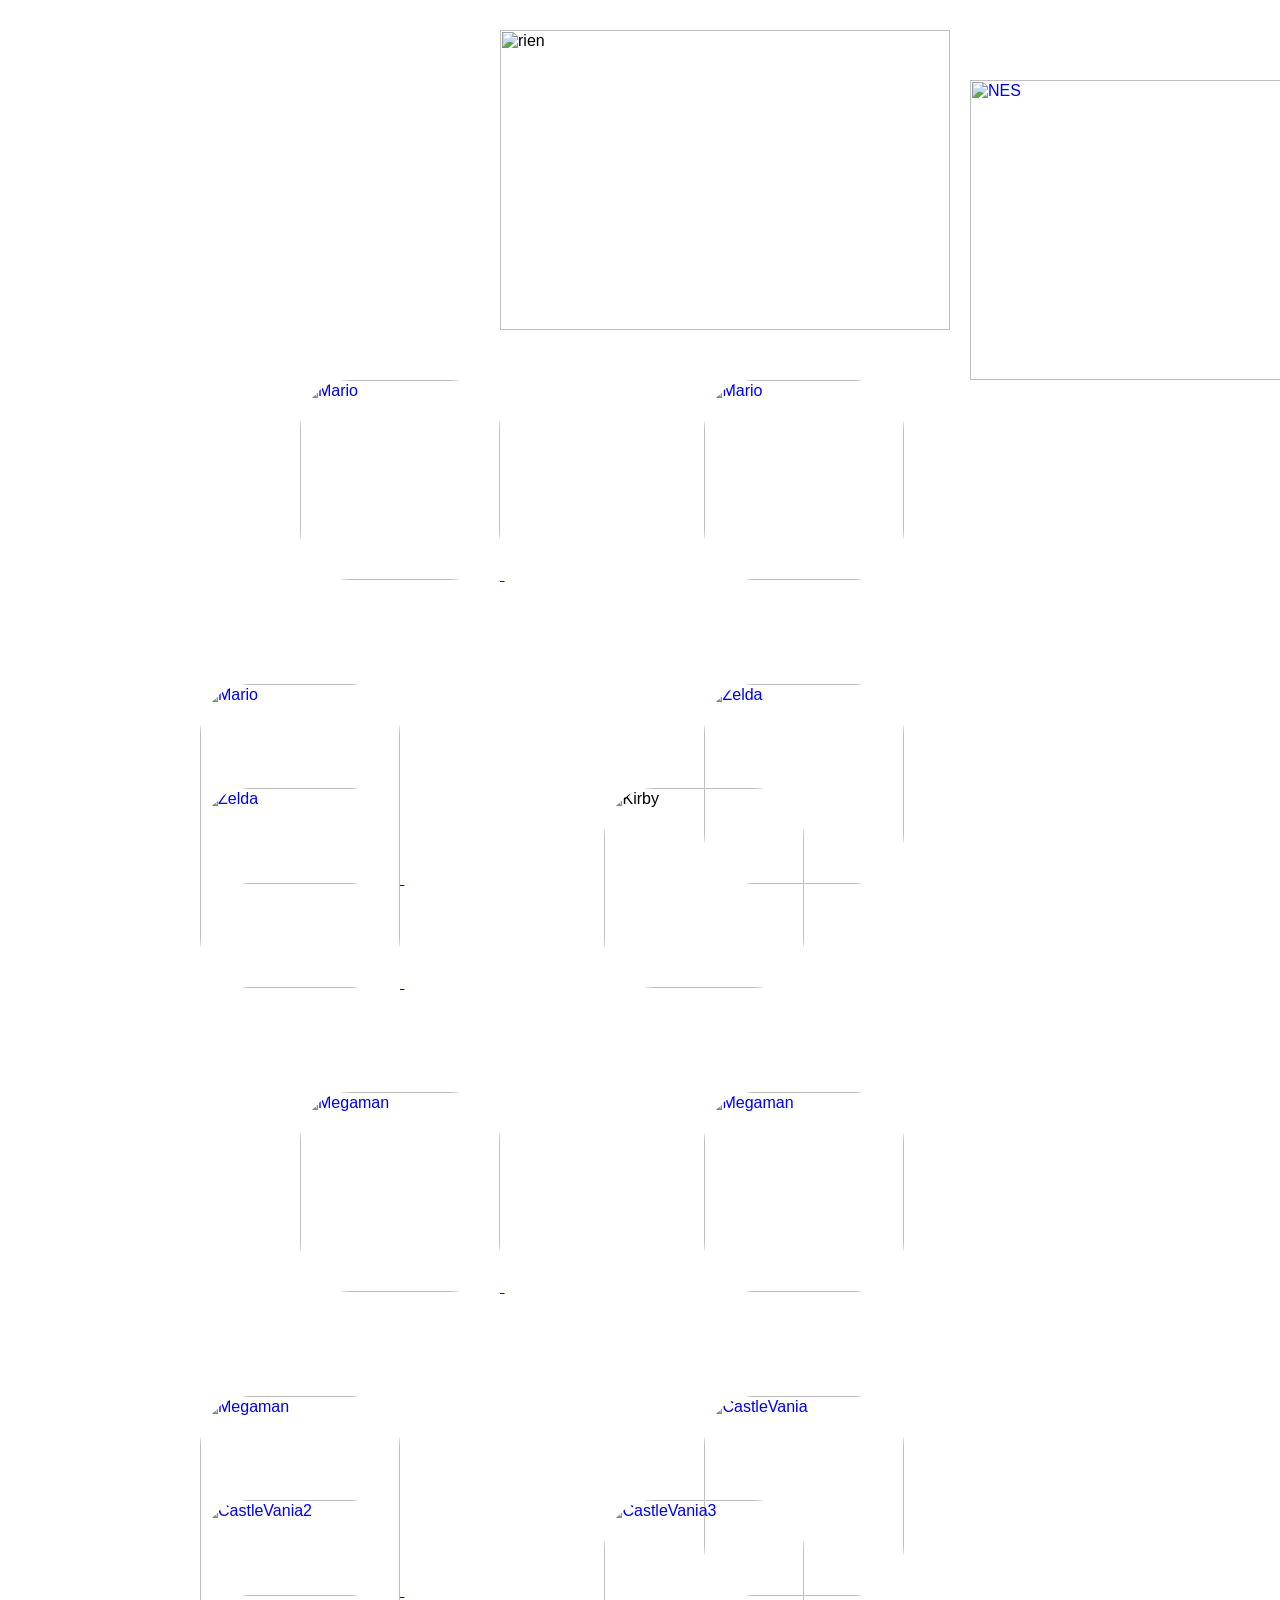
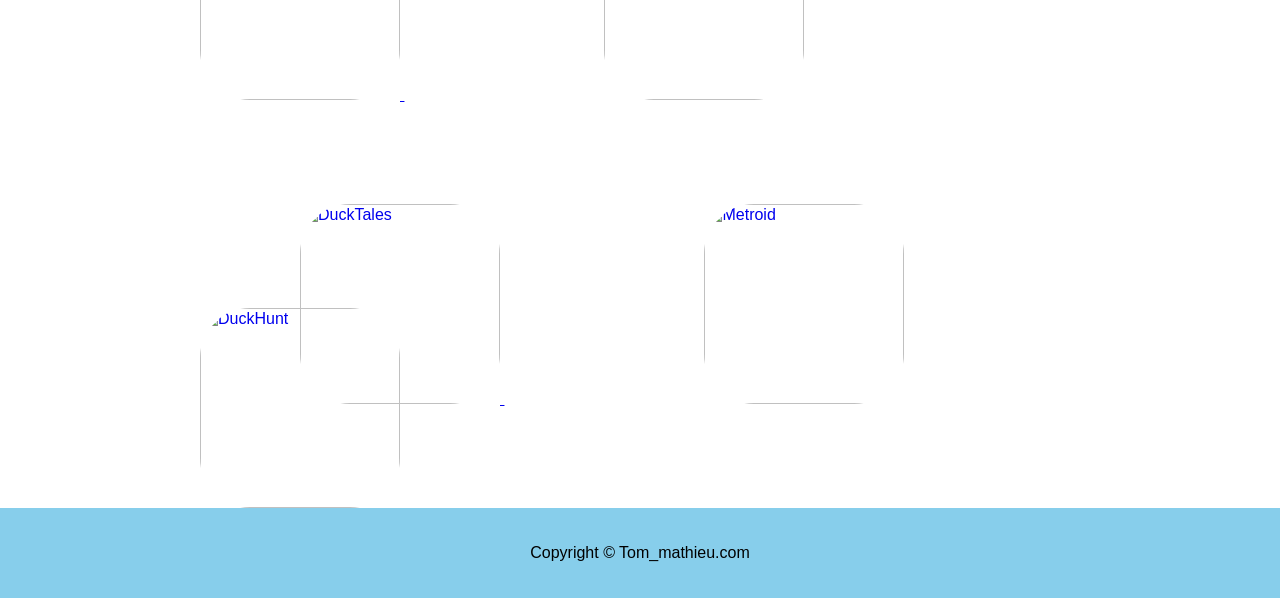
==== index.html @ 794aedc5 "Update index.html" ====
<html>
    <head>
        <meta charset="UTF-8">
        <title>Emulateur Numeworks</title>
        <link rel="stylesheet" href="EN.css">
        <style>
			body {
				background: url('fond.jpeg') center/cover no-repeat fixed;
				margin: 0;
				padding: 0;
			}
		</style>
    </head>

    <body>
            <div id="menu">
               <ul>
                    <li><a href="acceuil.html">Acceuil</a></li>
                    <li><a href="tuto.html">Tuto</a></li>
                    <li><a href="contact.html">Contact</a></li>
                    <li><a href="jeux.html">Jeux</a></li>
                </ul>
            </div>
            <img src="logo.png" alt="rien" class="logo"title="logo"/>
            <a href="#" onclick="downloadFile('NES.nwa')">
                <img src="NES.png" alt="NES" class="NES" title="Télécharger émulateur NES">
            </a>

            <a href="https://drive.google.com/uc?export=download&id=1byXn9YtRe9LC7ZLSsPA1RsDseLHuMtP7" onclick="downloadFile('roms/Mario1.nes')">
                <img src="https://www.dropbox.com/scl/fi/nhli8bzt6bttwe3ixsjlk/mario1.png?rlkey=r5hjlev9ia5xbqx9nbxujstmf&st=s2g8cuio&raw=1" alt="Mario" class="C1" title="Télécharger Mario1">
            </a>

            <a href="https://drive.google.com/uc?export=download&id=1y-rbMIXpArdvporQ-44qYiCQM7xSK8j9" onclick="downloadFile('roms/Mario2.nes')">
                <img src="https://www.dropbox.com/scl/fi/vkatpoj9aersjkpjytkte/mario2.png?rlkey=nx2e7fqfpx2v6ho5m71q3pbqm&st=7c8hu488&raw=1" alt="Mario" class="C2" title="Télécharger Mario2">
            </a>

            <a href="https://drive.google.com/uc?export=download&id=10wAXXSoABEJgUt3JK3vtS8r3hxieTsIO" onclick="downloadFile('roms/Mario3.nes')">
                <img src="https://www.dropbox.com/scl/fi/qvclt822ri06h7zx7ndxm/mario3.png?rlkey=nurikg2k9klu02hd4ujdgt2vm&st=sqkrvvrp&raw=1" alt="Mario" class="C2" title="Télécharger Mario3">
            </a>

            <a href="https://drive.google.com/uc?export=download&id=1mxf-ELQjHQIuL9l1WwzshmodCXZpYzIf" onclick="downloadFile('roms/zelda1.nes')">
                <img src="https://www.dropbox.com/scl/fi/cqwjzhc04e8pyjanxukrb/zelda1.png?rlkey=tanw0xoc8pv7si0nae1cv4x07&st=kly4w5ia&raw=1" alt="Zelda" class="C3" title="Télécharger Zelda1">
            </a>

            <a href="https://drive.google.com/uc?export=download&id=13kRBFtgTjC1k_F869MomSbqV3sf1e1wh" onclick="downloadFile('roms/zelda2.nes')">
                <img src="https://www.dropbox.com/scl/fi/3p9q1f31livvcxzv2crg1/zelda2.png?rlkey=so843nqqrfunkkmzue4c45457&st=p99khrmf&raw=1" alt="Zelda" class="C2" title="Télécharger Zelda2">
            </a>
            <a href="https://drive.google.com/uc?export=download&id=1F_gwjGTwxtHnSy7KK1DRNZlT9cq9DOEp" onclick="downloadFile('roms/kirby.nes')"></a>
                <img src="https://www.dropbox.com/scl/fi/fbkmc3gnnnwg40tyl5qy0/kirby.jpeg?rlkey=3ip3yhxvpfbxayj0zchyo1coh&st=ehyswhtp&raw=1" alt="Kirby" class="C2" title="Télécharger Kirby">
            </a>

            <a href="https://drive.google.com/uc?export=download&id=1RHnIFCvDAgOnaFU10_vU6lpH3XHEg0GT" onclick="downloadFile('roms/megaman1.nes')">
                <img src="https://www.dropbox.com/scl/fi/01l6hda6mhj6r5tgwdf3b/megaman1.png?rlkey=xr70dxne573rpon1ojb0g51jz&st=c1g1625l&raw=1" alt="Megaman" class="C3" title="Télécharger Megaman1">
            </a>

            <a href="https://drive.google.com/uc?export=download&id=13ij7OZyxBkOPb5h7V0PzvAWk1SK9PyJY" onclick="downloadFile('roms/Megaman2.nes')">
                <img src="https://www.dropbox.com/scl/fi/11zwcof8w02l2hhsb5zfl/megaman2.png?rlkey=c9s9olzm2z3go2r75szz5ygj9&st=g39ehdnx&raw=1" alt="Megaman" class="C2" title="Télécharger Megaman2">
            </a>

            <a href="https://drive.google.com/uc?export=download&id=19O6e6u5onLs4TUNbhVEgvA3PfJCLYRC2" onclick="downloadFile('roms/megaman3.nes')">
                <img src="https://www.dropbox.com/scl/fi/huwvda0p14q6emmi9v4kh/megaman3.png?rlkey=vm1smkixd5k4uv8cb91g2uyf5&st=59r0sbwr&raw=1" alt="Megaman" class="C2" title="Télécharger Megaman3">
            </a>

            <a href="https://drive.google.com/uc?export=download&id=15PHrS3sF8Ek_bYgH9y0i9is_CNwXs1Rr" onclick="downloadFile('roms/Castlevania.nes')">
                <img src="https://www.dropbox.com/scl/fi/a18cnfcy3xfvh659t3c9w/CastleVania.png?rlkey=23tj5zhysfa7pr9iwaodnevvz&st=lh13jgs8&raw=1" alt="CastleVania" class="C3" title="Télécharger CastleVania">
            </a>

            <a href="https://drive.google.com/uc?export=download&id=1cgFFXkChc_agOjWHTcKaTjERsjPHS26c" onclick="downloadFile('roms/Castlevania2.nes')">
                <img src="https://www.dropbox.com/scl/fi/5064ebyyfzwk0fqr2l4rs/CastleVania2.jpeg?rlkey=9cg2cuggmr6ywzcr33rkblun1&st=4209l9la&raw=1" alt="CastleVania2" class="C2" title="Télécharger CastleVania2">
            </a>

            <a href="https://drive.google.com/uc?export=download&id=1xfiVkLbD_1J_-NvMq2gijlscfXedDXTl" onclick="downloadFile('roms/Castlevania3.nes')">
                <img src="https://www.dropbox.com/scl/fi/28z3pxoqtr846e3q1b3bm/CastleVania3.jpeg?rlkey=9s2ekmhg27cm1xvjd9yu0waj8&st=m8eh1mf8&raw=1" alt="CastleVania3" class="C2" title="Télécharger CastleVania3">
            </a>

            <a href="https://drive.google.com/uc?export=download&id=1UBw_LMJ_yj8MbF9ksvDt2ZEZprmOSC_i" onclick="downloadFile('roms/DuckTales.nes')">
                <img src="https://www.dropbox.com/scl/fi/zbxce08gmvbluek4rg8mu/DuckTales.png?rlkey=7y238omadm7flo3omg00lklcc&st=lyt6m7t4&raw=1" alt="DuckTales" class="C3" title="Télécharger DuckTales">
            </a>

            <a href="https://drive.google.com/uc?export=download&id=1UlzLUDes8ygHcL9ZsOqNbjPrXdJIMcpF" onclick="downloadFile('roms/Metroid.nes')">
                <img src="https://www.dropbox.com/scl/fi/2zxjxqlrtqu6egt68utdz/Metroid.jpeg?rlkey=ybxkixp2u4l0mo8c0zazyjikl&st=zf93ucpt&raw=1" alt="Metroid" class="C2" title="Télécharger Metroid">
            </a>

            <a href="https://drive.google.com/uc?export=download&id=1GwHrhk-MpZ9zazrwckRDkdPfV5WfMSGj" onclick="downloadFile('roms/DuckHunt.nes')">
                <img src="https://www.dropbox.com/scl/fi/2i0yd4sh8brzck1fwdn3f/DuckHunt.jpg?rlkey=xsw554cbz4pv8ligloel56duz&st=vkjrwwgt&raw=1" alt="DuckHunt" class="C2" title="Télécharger DuckHunt">
            </a>

           

            <script>
                function downloadFile(filePath) {
                    var link = document.createElement('a');  // Créer un lien
                    link.href = filePath;  // Définir l'URL du fichier
                    link.download = filePath.split('/').pop();  // Définir le nom du fichier lors du téléchargement
                    link.click();  // Simuler le clic pour démarrer le téléchargement
                }
            </script>



            
        <div id="footer">
            <p> Copyright &copy; Tom_mathieu.com</p>
        </div>
    </body>
---- EN.css ----
#menu ul{
    list-style: none;
    line-height: 54 px;
    padding: 0px;
    justify-content: flex-end;
}
#menu ul li a {
    text-decoration: none;
    color: white;
    font-size: 18px;
    padding: 10px 15px;
    display: inline-block;
    transition: background-color 0.3s ease, border-radius 0.3s ease;
}

#footer {
    background-color:#87CEEB;
    text-align:center;
    clear:both;
    padding:20px 0;
    margin: 0; 
    }

body {
    margin: 0;
    padding: 0;
    background-image: url('fond.jpeg');
    background-size: cover; /* Couvre toute la zone */
    background-position: center; /* Centre l'image */
    background-attachment: fixed; /* Fixe l'arrière-plan */
    background-repeat: no-repeat; /* Empêche la répétition */
    font-family: Arial, sans-serif;
}
.logo{
    width: 450px;
    height: 300px;
    margin-left: 500px;
    margin-top: -150px;
}
.NES{
    width: 450px;
    height: 300px;
    margin-left: 970px;
    margin-top: -250px;
}
.C1{
    width: 200px;
    height: 200px;
    margin-left: 300px;
    margin-top: 0px;
    border-radius: 50px;
    
}
.C2{
    width: 200px;
    height: 200px;
    margin-left: 200px;
    margin-top: -100px;
    border-radius: 50px;
    
}
.C3{
    width: 200px;
    height: 200px;
    margin-left: 300px;
    margin-top: 100px;
    border-radius: 50px;
    
}
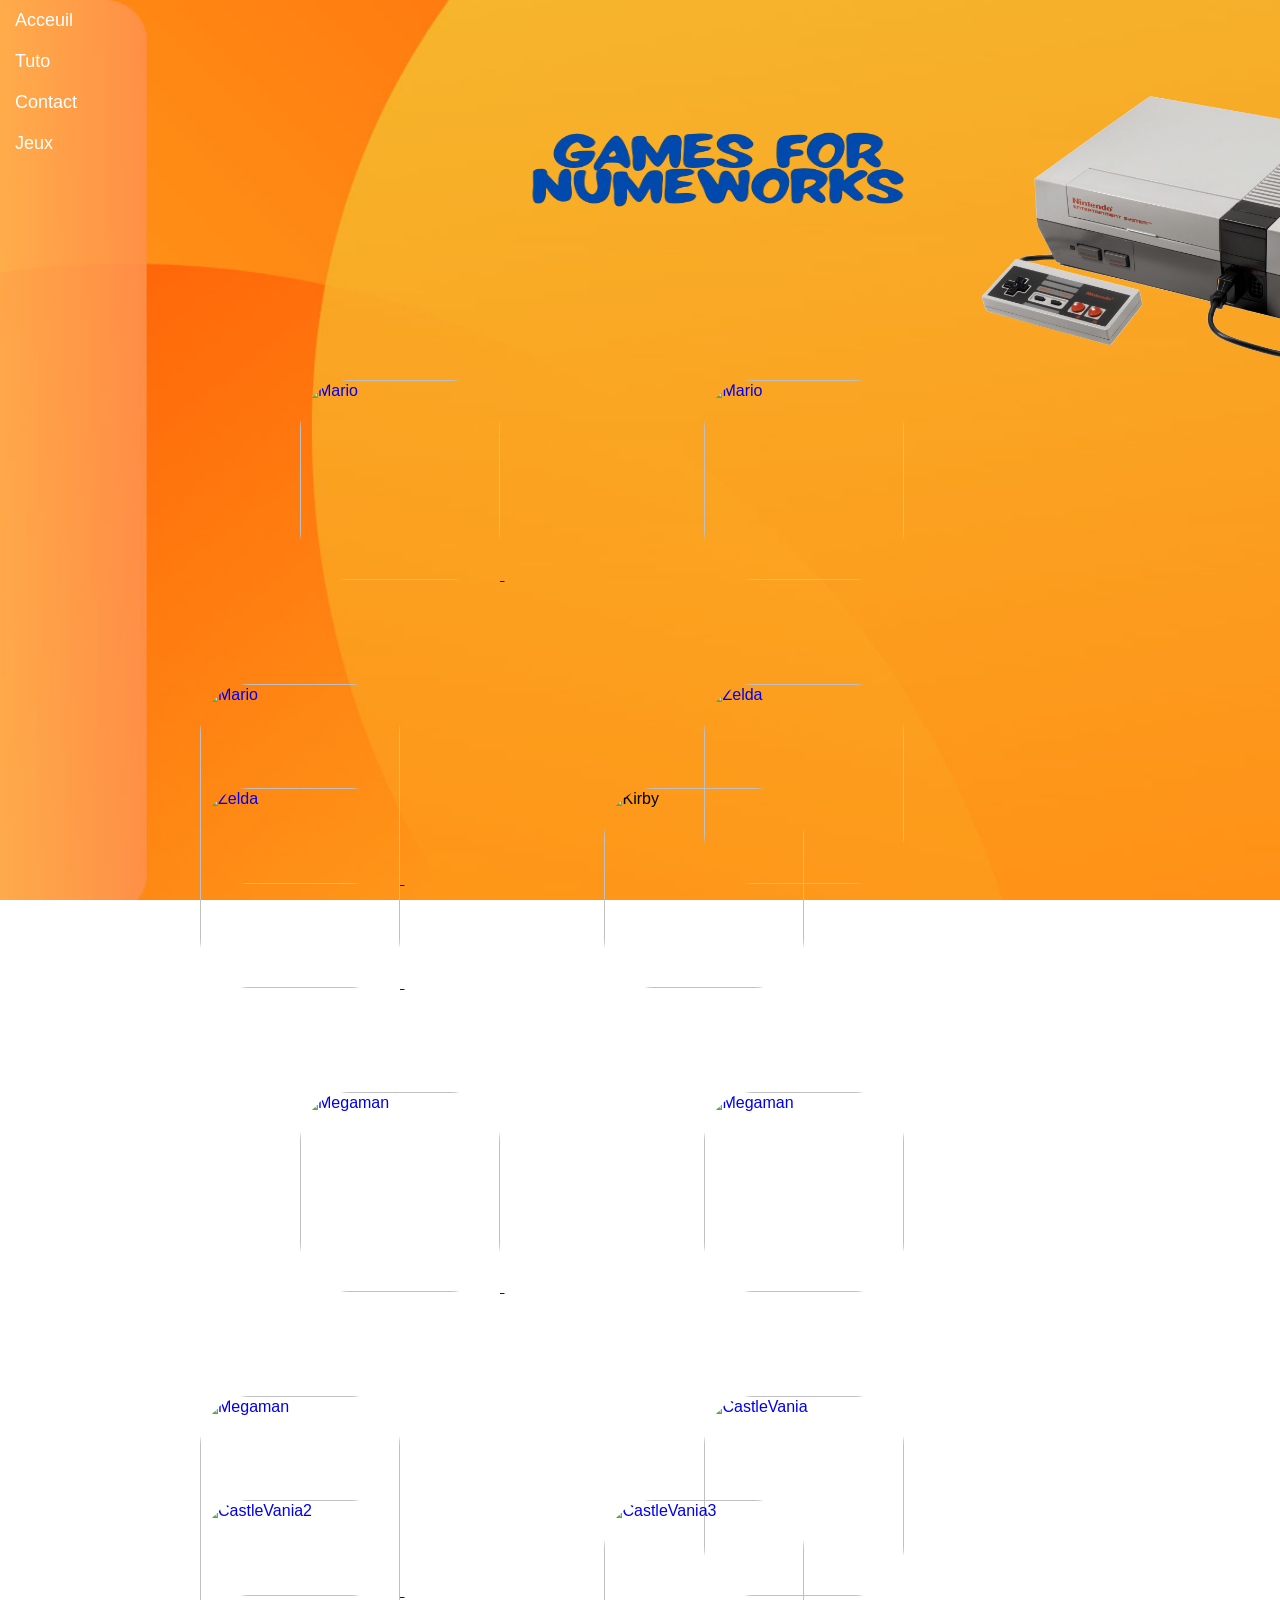
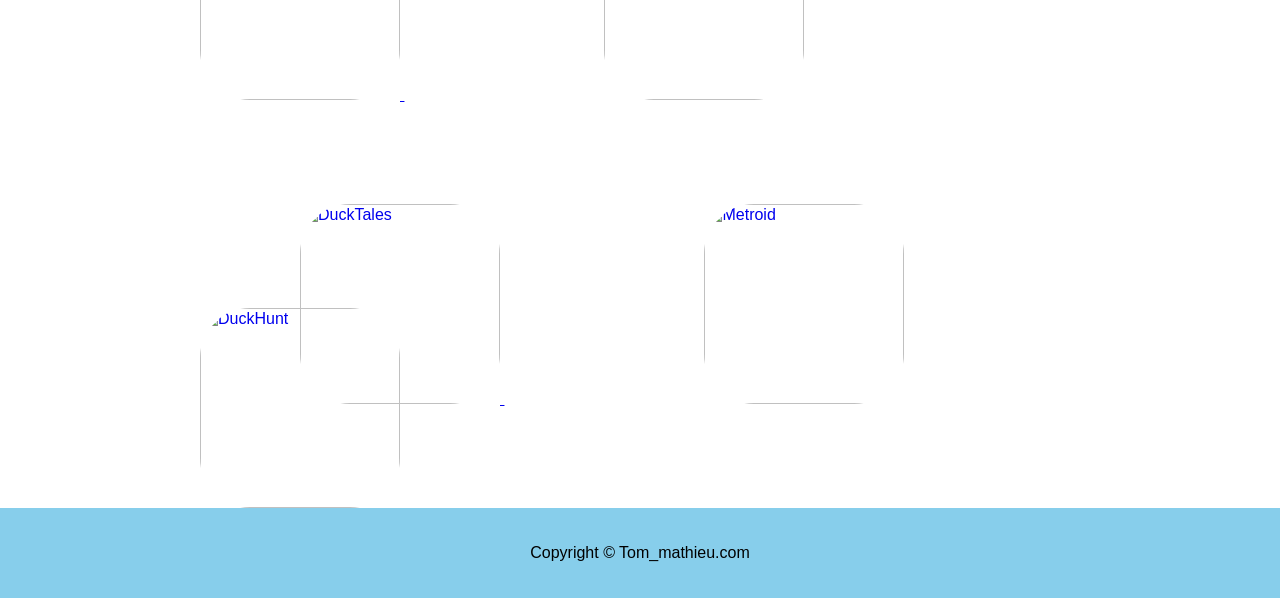
==== commit bd07f3bd: "Update index.html" ====
(no text change in the page or its own stylesheets)
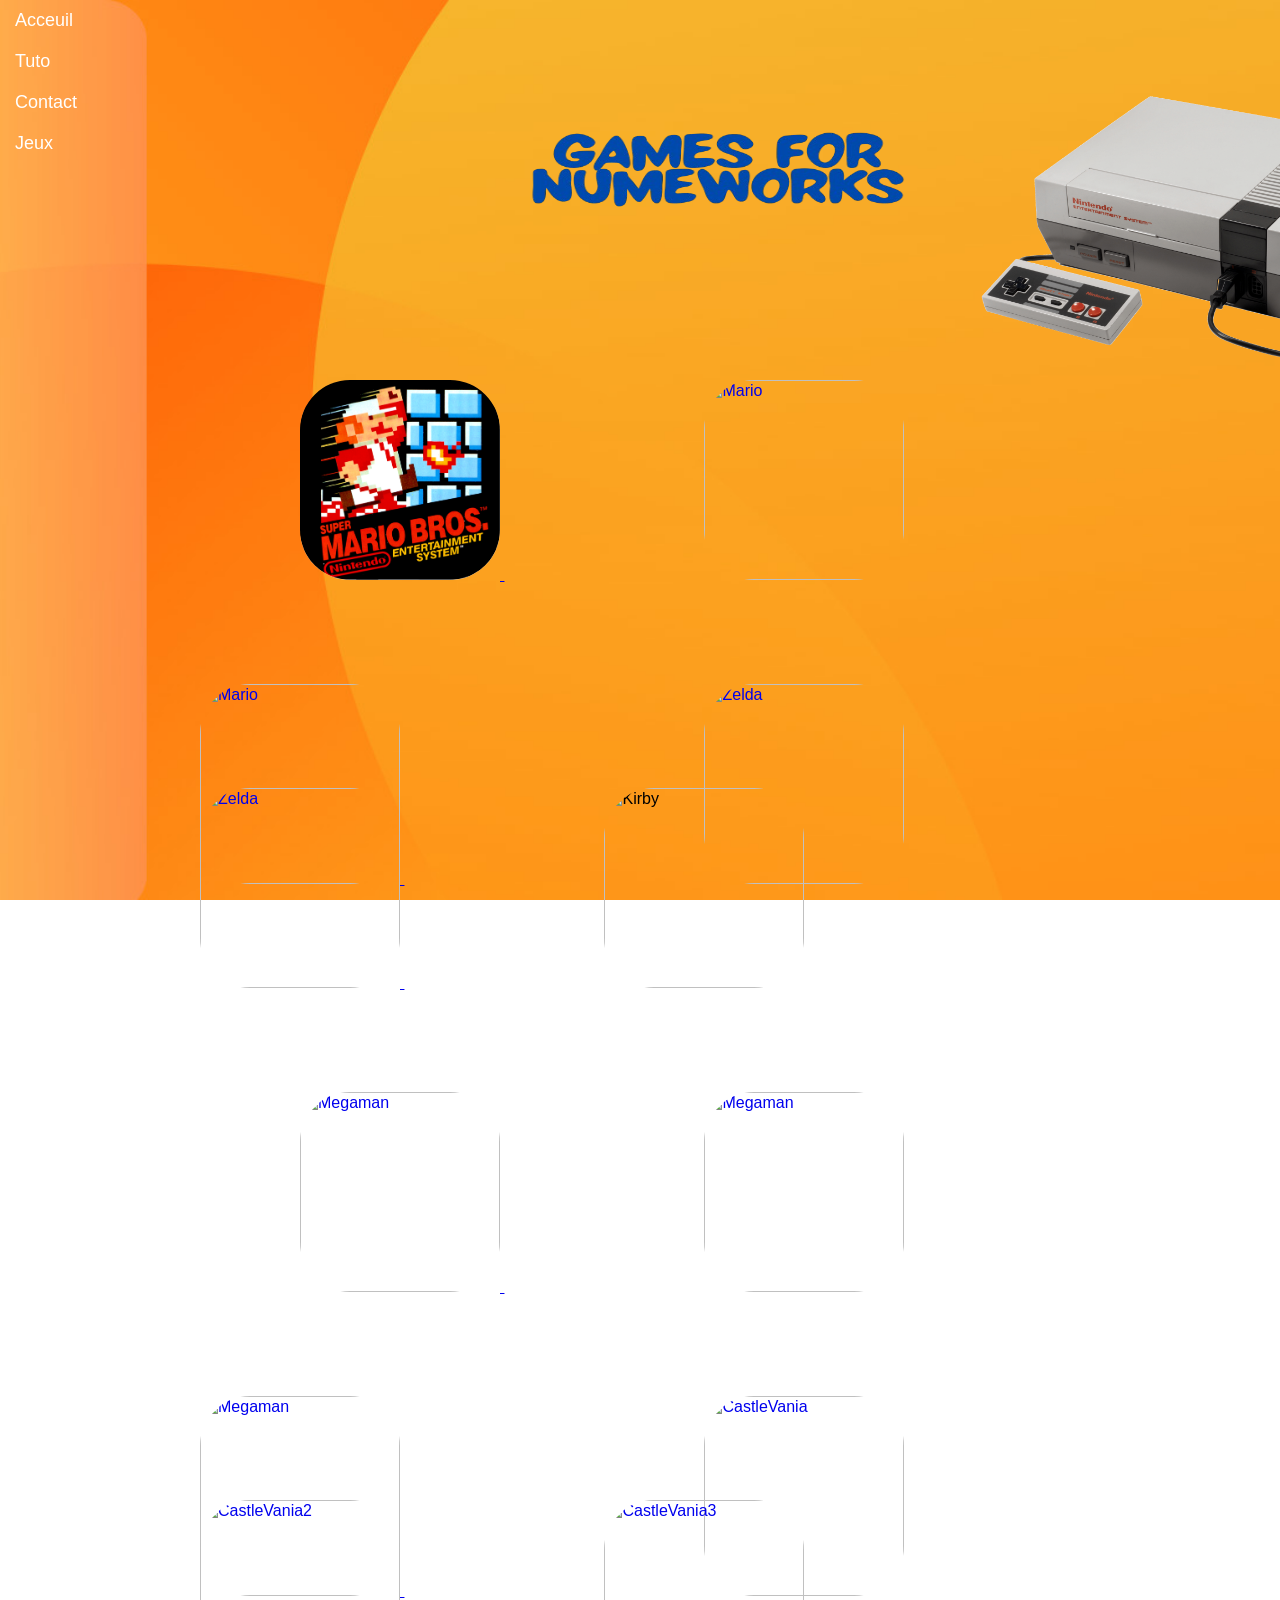
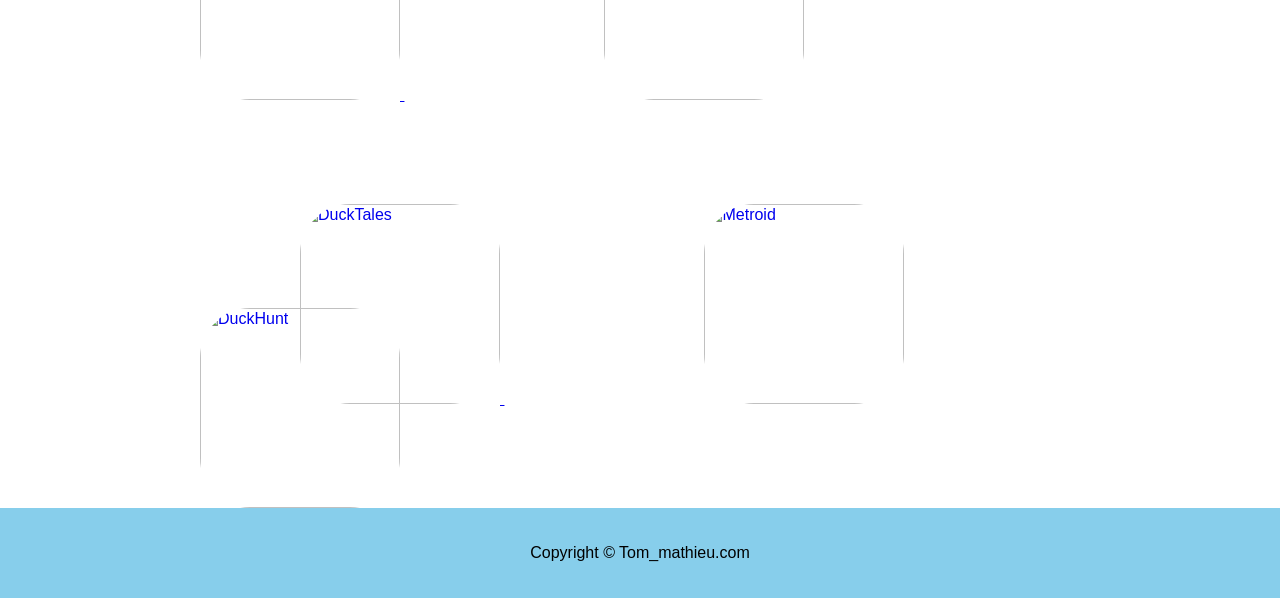
==== commit 89a43c50: "Update index.html" ====
--- a/index.html
+++ b/index.html
@@ -18,7 +18,7 @@
                     <li><a href="acceuil.html">Acceuil</a></li>
                     <li><a href="tuto.html">Tuto</a></li>
                     <li><a href="contact.html">Contact</a></li>
-                    <li><a href="jeux.html">Jeux</a></li>
+                    <li><a href="https://tom-csharp.github.io/Emulateur/#">Jeux</a></li>
                 </ul>
             </div>
             <img src="logo.png" alt="rien" class="logo"title="logo"/>
@@ -27,7 +27,7 @@
             </a>
 
             <a href="https://drive.google.com/uc?export=download&id=1byXn9YtRe9LC7ZLSsPA1RsDseLHuMtP7" onclick="downloadFile('roms/Mario1.nes')">
-                <img src="https://www.dropbox.com/scl/fi/nhli8bzt6bttwe3ixsjlk/mario1.png?rlkey=r5hjlev9ia5xbqx9nbxujstmf&st=s2g8cuio&raw=1" alt="Mario" class="C1" title="Télécharger Mario1">
+                <img src="mario1.png" alt="Mario" class="C1" title="Télécharger Mario1">
             </a>
 
             <a href="https://drive.google.com/uc?export=download&id=1y-rbMIXpArdvporQ-44qYiCQM7xSK8j9" onclick="downloadFile('roms/Mario2.nes')">
@@ -116,3 +116,4 @@
 
 
 
+
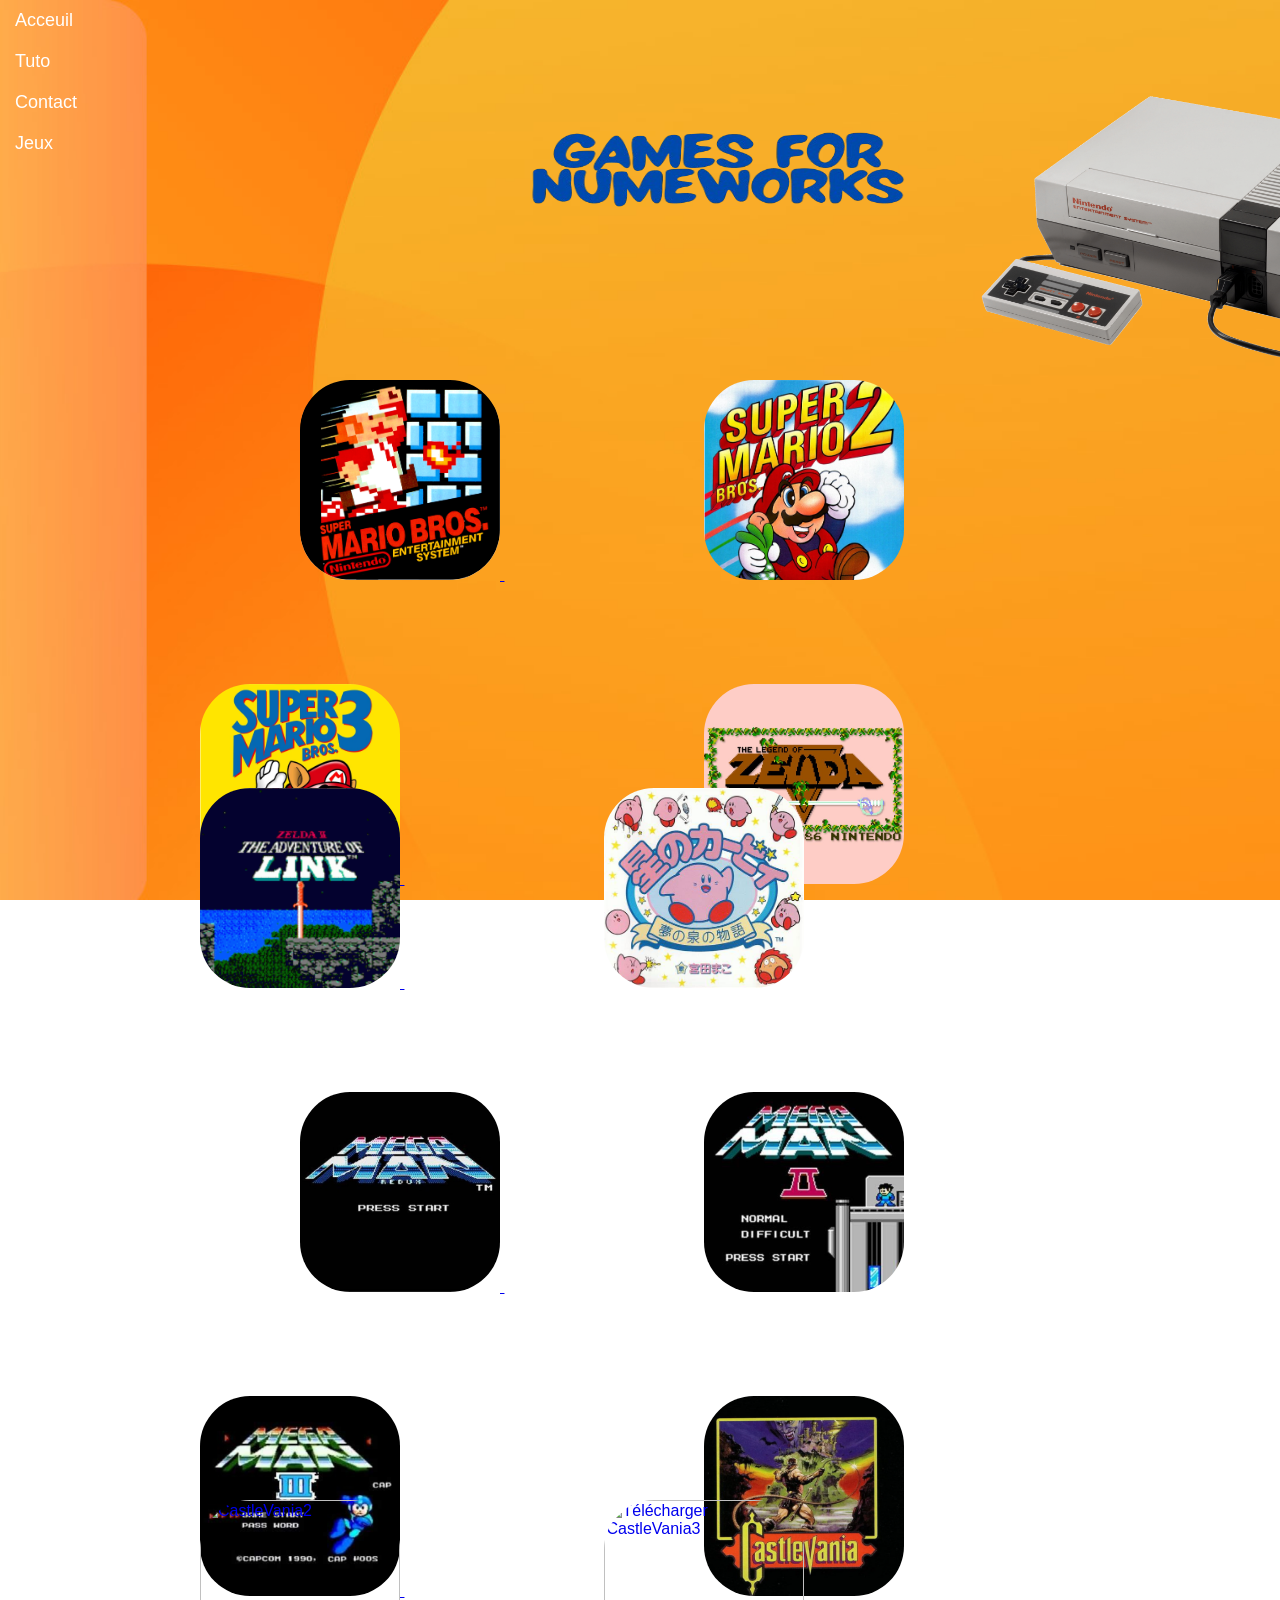
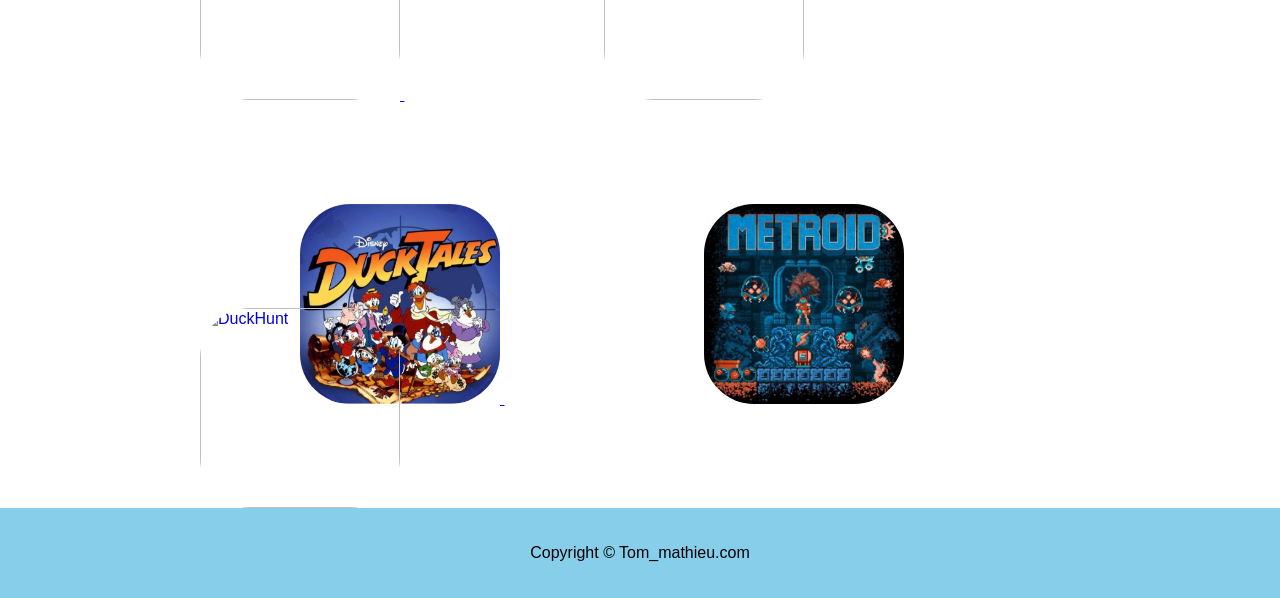
==== commit 83c747e9: "Update index.html img par source github" ====
--- a/index.html
+++ b/index.html
@@ -31,58 +31,58 @@
             </a>
 
             <a href="https://drive.google.com/uc?export=download&id=1y-rbMIXpArdvporQ-44qYiCQM7xSK8j9" onclick="downloadFile('roms/Mario2.nes')">
-                <img src="https://www.dropbox.com/scl/fi/vkatpoj9aersjkpjytkte/mario2.png?rlkey=nx2e7fqfpx2v6ho5m71q3pbqm&st=7c8hu488&raw=1" alt="Mario" class="C2" title="Télécharger Mario2">
+                <img src="mario2.png" alt="Mario" class="C2" title="Télécharger Mario2">
             </a>
 
             <a href="https://drive.google.com/uc?export=download&id=10wAXXSoABEJgUt3JK3vtS8r3hxieTsIO" onclick="downloadFile('roms/Mario3.nes')">
-                <img src="https://www.dropbox.com/scl/fi/qvclt822ri06h7zx7ndxm/mario3.png?rlkey=nurikg2k9klu02hd4ujdgt2vm&st=sqkrvvrp&raw=1" alt="Mario" class="C2" title="Télécharger Mario3">
+                <img src="mario3.png" alt="Mario" class="C2" title="Télécharger Mario3">
             </a>
 
             <a href="https://drive.google.com/uc?export=download&id=1mxf-ELQjHQIuL9l1WwzshmodCXZpYzIf" onclick="downloadFile('roms/zelda1.nes')">
-                <img src="https://www.dropbox.com/scl/fi/cqwjzhc04e8pyjanxukrb/zelda1.png?rlkey=tanw0xoc8pv7si0nae1cv4x07&st=kly4w5ia&raw=1" alt="Zelda" class="C3" title="Télécharger Zelda1">
+                <img src="zelda1.png" alt="Zelda" class="C3" title="Télécharger Zelda1">
             </a>
 
             <a href="https://drive.google.com/uc?export=download&id=13kRBFtgTjC1k_F869MomSbqV3sf1e1wh" onclick="downloadFile('roms/zelda2.nes')">
-                <img src="https://www.dropbox.com/scl/fi/3p9q1f31livvcxzv2crg1/zelda2.png?rlkey=so843nqqrfunkkmzue4c45457&st=p99khrmf&raw=1" alt="Zelda" class="C2" title="Télécharger Zelda2">
+                <img src="zelda2.png" alt="Zelda" class="C2" title="Télécharger Zelda2">
             </a>
             <a href="https://drive.google.com/uc?export=download&id=1F_gwjGTwxtHnSy7KK1DRNZlT9cq9DOEp" onclick="downloadFile('roms/kirby.nes')"></a>
-                <img src="https://www.dropbox.com/scl/fi/fbkmc3gnnnwg40tyl5qy0/kirby.jpeg?rlkey=3ip3yhxvpfbxayj0zchyo1coh&st=ehyswhtp&raw=1" alt="Kirby" class="C2" title="Télécharger Kirby">
+                <img src="kirby.jpeg" alt="Kirby" class="C2" title="Télécharger Kirby">
             </a>
 
             <a href="https://drive.google.com/uc?export=download&id=1RHnIFCvDAgOnaFU10_vU6lpH3XHEg0GT" onclick="downloadFile('roms/megaman1.nes')">
-                <img src="https://www.dropbox.com/scl/fi/01l6hda6mhj6r5tgwdf3b/megaman1.png?rlkey=xr70dxne573rpon1ojb0g51jz&st=c1g1625l&raw=1" alt="Megaman" class="C3" title="Télécharger Megaman1">
+                <img src="megaman1.png" alt="Megaman" class="C3" title="Télécharger Megaman1">
             </a>
 
             <a href="https://drive.google.com/uc?export=download&id=13ij7OZyxBkOPb5h7V0PzvAWk1SK9PyJY" onclick="downloadFile('roms/Megaman2.nes')">
-                <img src="https://www.dropbox.com/scl/fi/11zwcof8w02l2hhsb5zfl/megaman2.png?rlkey=c9s9olzm2z3go2r75szz5ygj9&st=g39ehdnx&raw=1" alt="Megaman" class="C2" title="Télécharger Megaman2">
+                <img src="megaman2.png" alt="Megaman" class="C2" title="Télécharger Megaman2">
             </a>
 
             <a href="https://drive.google.com/uc?export=download&id=19O6e6u5onLs4TUNbhVEgvA3PfJCLYRC2" onclick="downloadFile('roms/megaman3.nes')">
-                <img src="https://www.dropbox.com/scl/fi/huwvda0p14q6emmi9v4kh/megaman3.png?rlkey=vm1smkixd5k4uv8cb91g2uyf5&st=59r0sbwr&raw=1" alt="Megaman" class="C2" title="Télécharger Megaman3">
+                <img src="megaman3.png" alt="Megaman" class="C2" title="Télécharger Megaman3">
             </a>
 
             <a href="https://drive.google.com/uc?export=download&id=15PHrS3sF8Ek_bYgH9y0i9is_CNwXs1Rr" onclick="downloadFile('roms/Castlevania.nes')">
-                <img src="https://www.dropbox.com/scl/fi/a18cnfcy3xfvh659t3c9w/CastleVania.png?rlkey=23tj5zhysfa7pr9iwaodnevvz&st=lh13jgs8&raw=1" alt="CastleVania" class="C3" title="Télécharger CastleVania">
+                <img src="CastleVania.png" alt="CastleVania" class="C3" title="Télécharger CastleVania">
             </a>
 
             <a href="https://drive.google.com/uc?export=download&id=1cgFFXkChc_agOjWHTcKaTjERsjPHS26c" onclick="downloadFile('roms/Castlevania2.nes')">
-                <img src="https://www.dropbox.com/scl/fi/5064ebyyfzwk0fqr2l4rs/CastleVania2.jpeg?rlkey=9cg2cuggmr6ywzcr33rkblun1&st=4209l9la&raw=1" alt="CastleVania2" class="C2" title="Télécharger CastleVania2">
+                <img src="CastleVania2.png" alt="CastleVania2" class="C2" title="Télécharger CastleVania2">
             </a>
 
             <a href="https://drive.google.com/uc?export=download&id=1xfiVkLbD_1J_-NvMq2gijlscfXedDXTl" onclick="downloadFile('roms/Castlevania3.nes')">
-                <img src="https://www.dropbox.com/scl/fi/28z3pxoqtr846e3q1b3bm/CastleVania3.jpeg?rlkey=9s2ekmhg27cm1xvjd9yu0waj8&st=m8eh1mf8&raw=1" alt="CastleVania3" class="C2" title="Télécharger CastleVania3">
+                <img src="CastleVania3.png" class="C2" title="Télécharger CastleVania3">
             </a>
 
             <a href="https://drive.google.com/uc?export=download&id=1UBw_LMJ_yj8MbF9ksvDt2ZEZprmOSC_i" onclick="downloadFile('roms/DuckTales.nes')">
-                <img src="https://www.dropbox.com/scl/fi/zbxce08gmvbluek4rg8mu/DuckTales.png?rlkey=7y238omadm7flo3omg00lklcc&st=lyt6m7t4&raw=1" alt="DuckTales" class="C3" title="Télécharger DuckTales">
+                <img src="DuckTales.png" class="C3" title="Télécharger DuckTales">
             </a>
 
             <a href="https://drive.google.com/uc?export=download&id=1UlzLUDes8ygHcL9ZsOqNbjPrXdJIMcpF" onclick="downloadFile('roms/Metroid.nes')">
-                <img src="https://www.dropbox.com/scl/fi/2zxjxqlrtqu6egt68utdz/Metroid.jpeg?rlkey=ybxkixp2u4l0mo8c0zazyjikl&st=zf93ucpt&raw=1" alt="Metroid" class="C2" title="Télécharger Metroid">
+                <img src="Metroid.jpeg" alt="Metroid" class="C2" title="Télécharger Metroid">
             </a>
 
             <a href="https://drive.google.com/uc?export=download&id=1GwHrhk-MpZ9zazrwckRDkdPfV5WfMSGj" onclick="downloadFile('roms/DuckHunt.nes')">
-                <img src="https://www.dropbox.com/scl/fi/2i0yd4sh8brzck1fwdn3f/DuckHunt.jpg?rlkey=xsw554cbz4pv8ligloel56duz&st=vkjrwwgt&raw=1" alt="DuckHunt" class="C2" title="Télécharger DuckHunt">
+                <img src="Duckhunt.jpg" alt="DuckHunt" class="C2" title="Télécharger DuckHunt">
             </a>
 
            
@@ -117,3 +117,4 @@
 
 
 
+
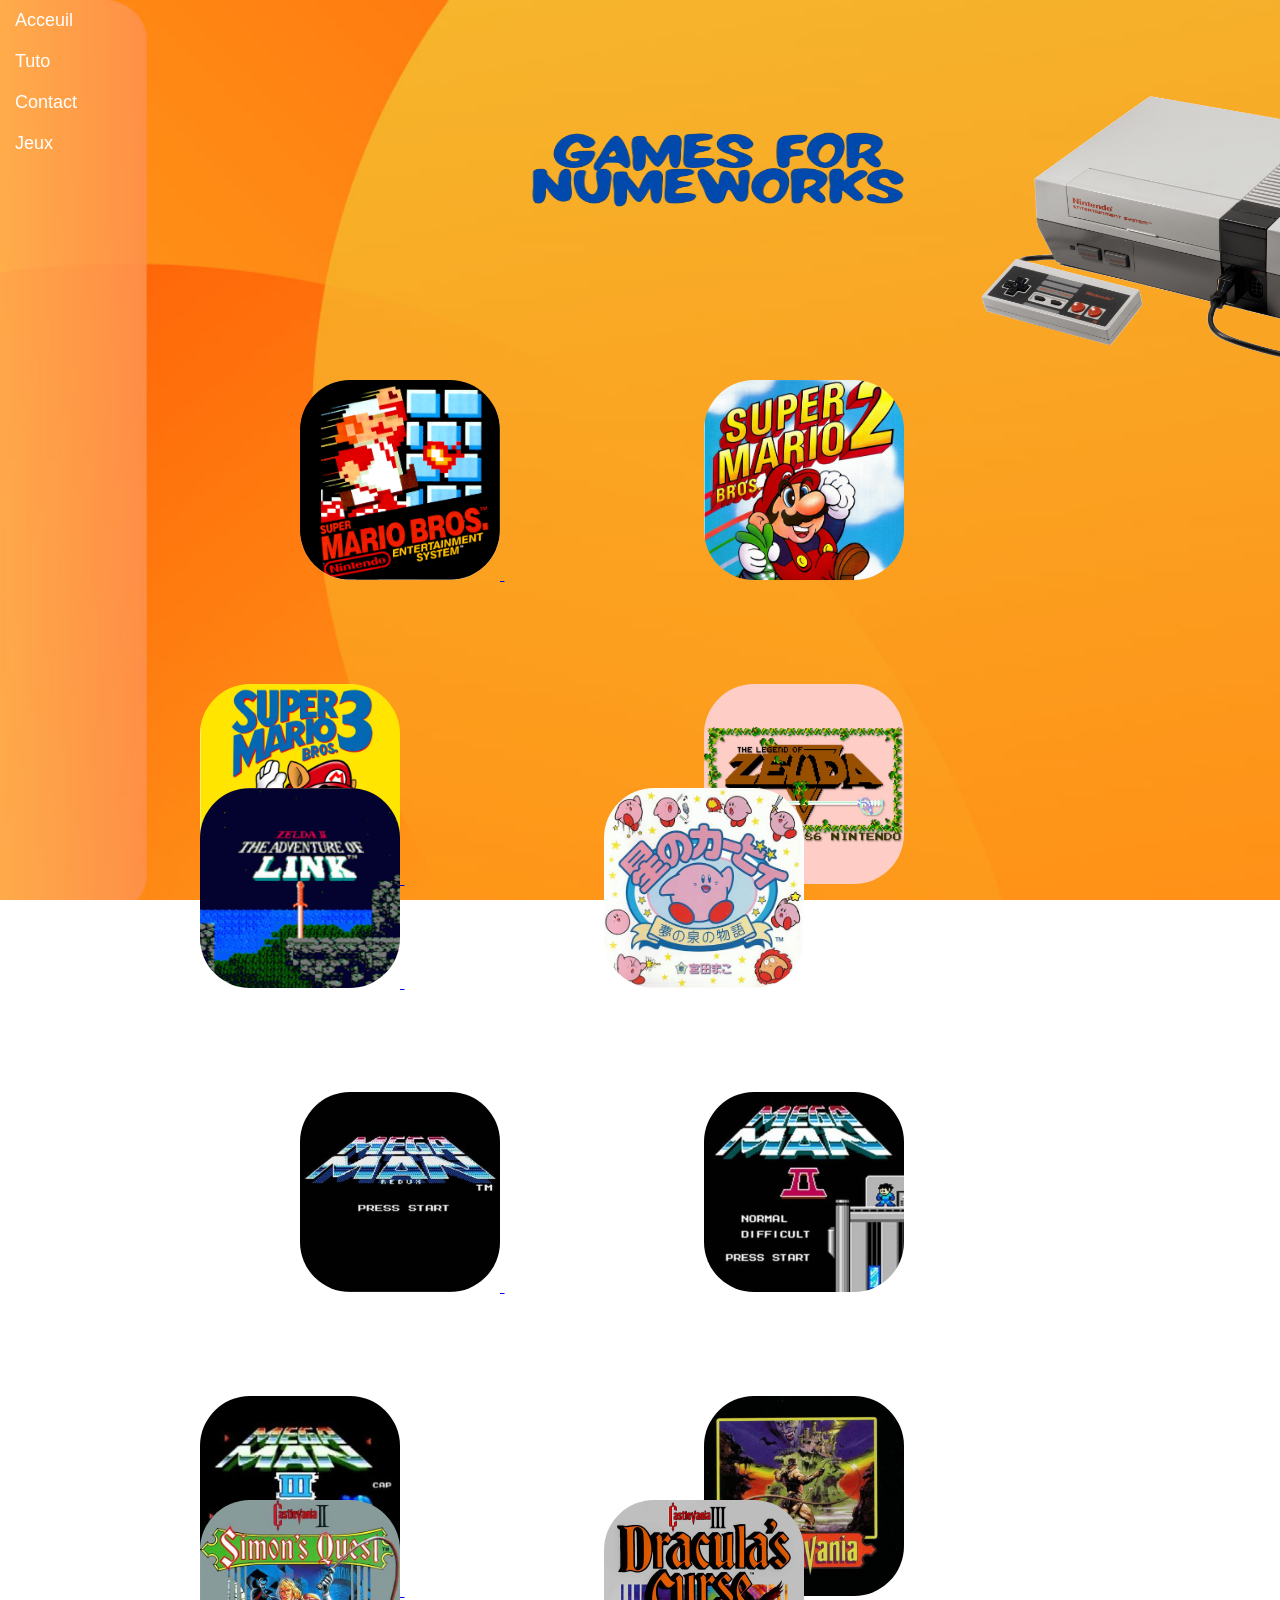
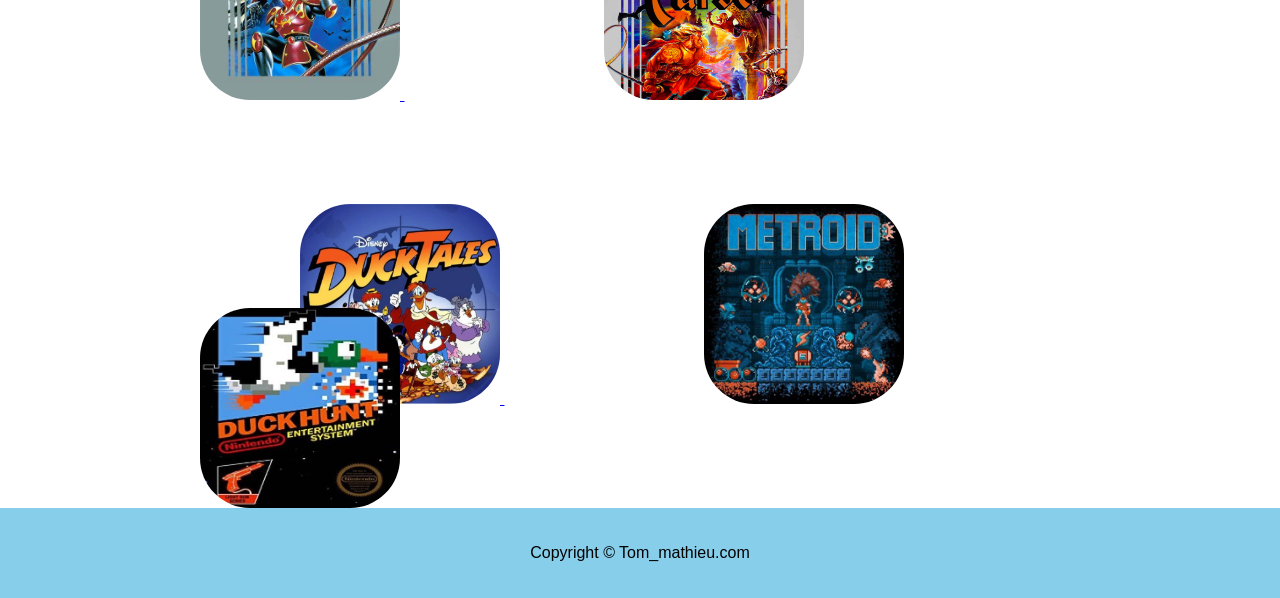
==== commit 4ac5bb66: "Update index.html" ====
--- a/index.html
+++ b/index.html
@@ -66,11 +66,11 @@
             </a>
 
             <a href="https://drive.google.com/uc?export=download&id=1cgFFXkChc_agOjWHTcKaTjERsjPHS26c" onclick="downloadFile('roms/Castlevania2.nes')">
-                <img src="CastleVania2.png" alt="CastleVania2" class="C2" title="Télécharger CastleVania2">
+                <img src="CastleVania2.jpeg" alt="CastleVania2" class="C2" title="Télécharger CastleVania2">
             </a>
 
             <a href="https://drive.google.com/uc?export=download&id=1xfiVkLbD_1J_-NvMq2gijlscfXedDXTl" onclick="downloadFile('roms/Castlevania3.nes')">
-                <img src="CastleVania3.png" class="C2" title="Télécharger CastleVania3">
+                <img src="CastleVania3.jpeg" class="C2" title="Télécharger CastleVania3">
             </a>
 
             <a href="https://drive.google.com/uc?export=download&id=1UBw_LMJ_yj8MbF9ksvDt2ZEZprmOSC_i" onclick="downloadFile('roms/DuckTales.nes')">
@@ -82,7 +82,7 @@
             </a>
 
             <a href="https://drive.google.com/uc?export=download&id=1GwHrhk-MpZ9zazrwckRDkdPfV5WfMSGj" onclick="downloadFile('roms/DuckHunt.nes')">
-                <img src="Duckhunt.jpg" alt="DuckHunt" class="C2" title="Télécharger DuckHunt">
+                <img src="DuckHunt.jpg" alt="DuckHunt" class="C2" title="Télécharger DuckHunt">
             </a>
 
            
@@ -118,3 +118,4 @@
 
 
 
+
